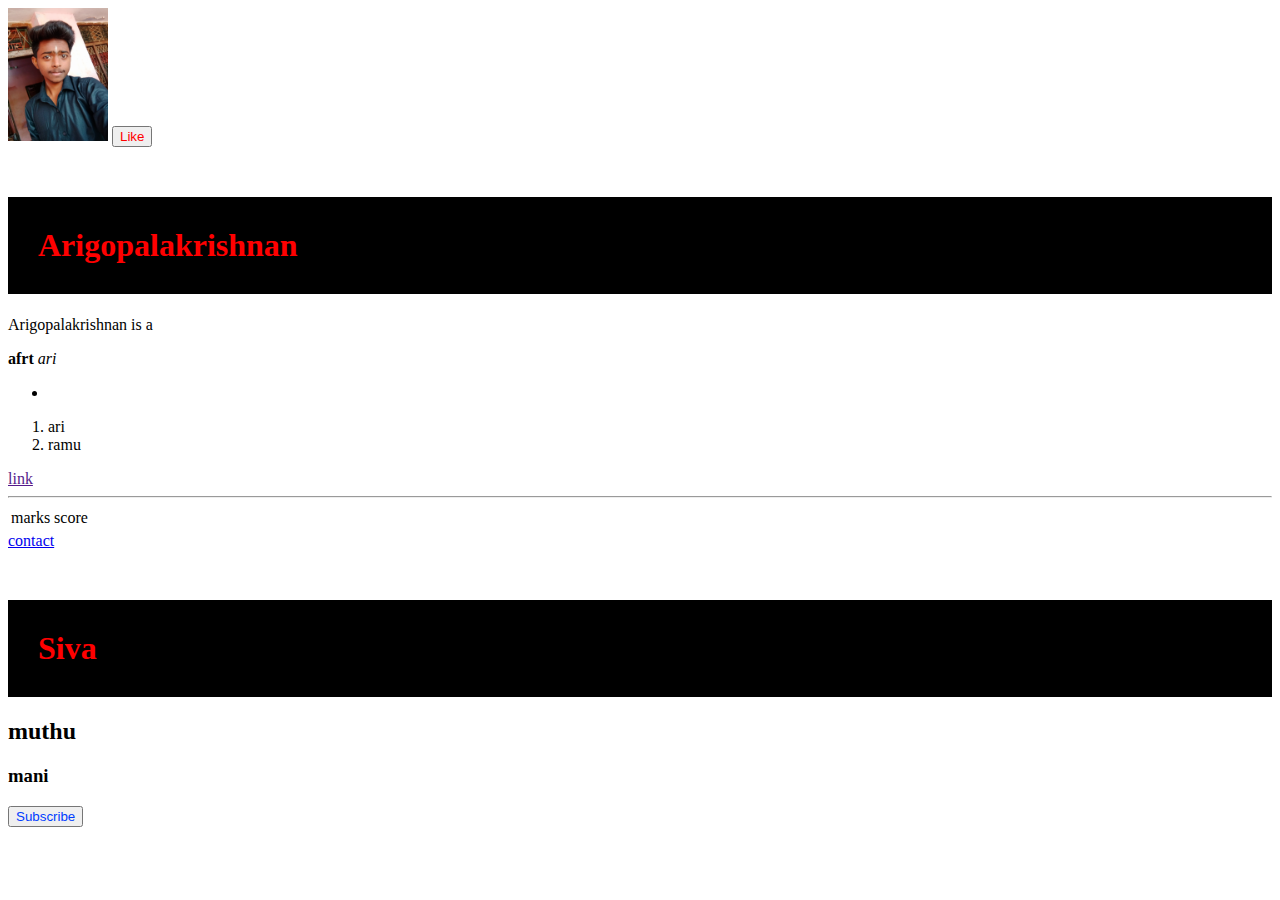
==== index.html @ cc84ccce "Add files via upload" ====
<!DOCTYPE html>
<html lang="en">
<head>
    <meta charset="UTF-8">
    <meta name="viewport" content="width=device-width, initial-scale=1.0">
    <title>God Gift</title>
</head>
<body>
 <link rel="stylesheet" href="styl.css">
 
 <img width="100"src="Ari.jpg" alt="">
 <button class="a">Like</button>
 
    <h1>Arigopalakrishnan</h1>
    <p>Arigopalakrishnan is a </p>
<b>afrt</b>
<i>ari</i>
<ul>
<li class=""></li>

</ul>
<ol>
    <li>ari</li>
    <li>ramu</li>

</ol>
<a href="">link</a>
<hr>
<table>

    <tr>
        <td>marks</td>
        <td>score</td>
    </tr>
<tr></tr>
</table>

<a href="contact.html">contact</a>
<div>

<h1>Siva</h1>
<h2>muthu</h2>
<h3>mani</h3>

</div>
<button id="b">Subscribe</button>
</body>
</html>
---- styl.css ----
button.a{

color:red;

}
#b{
color:rgb(0, 60, 255);

}
h1{
color:red;
margin-top:50px;
background-color:black;
padding:30px;

}
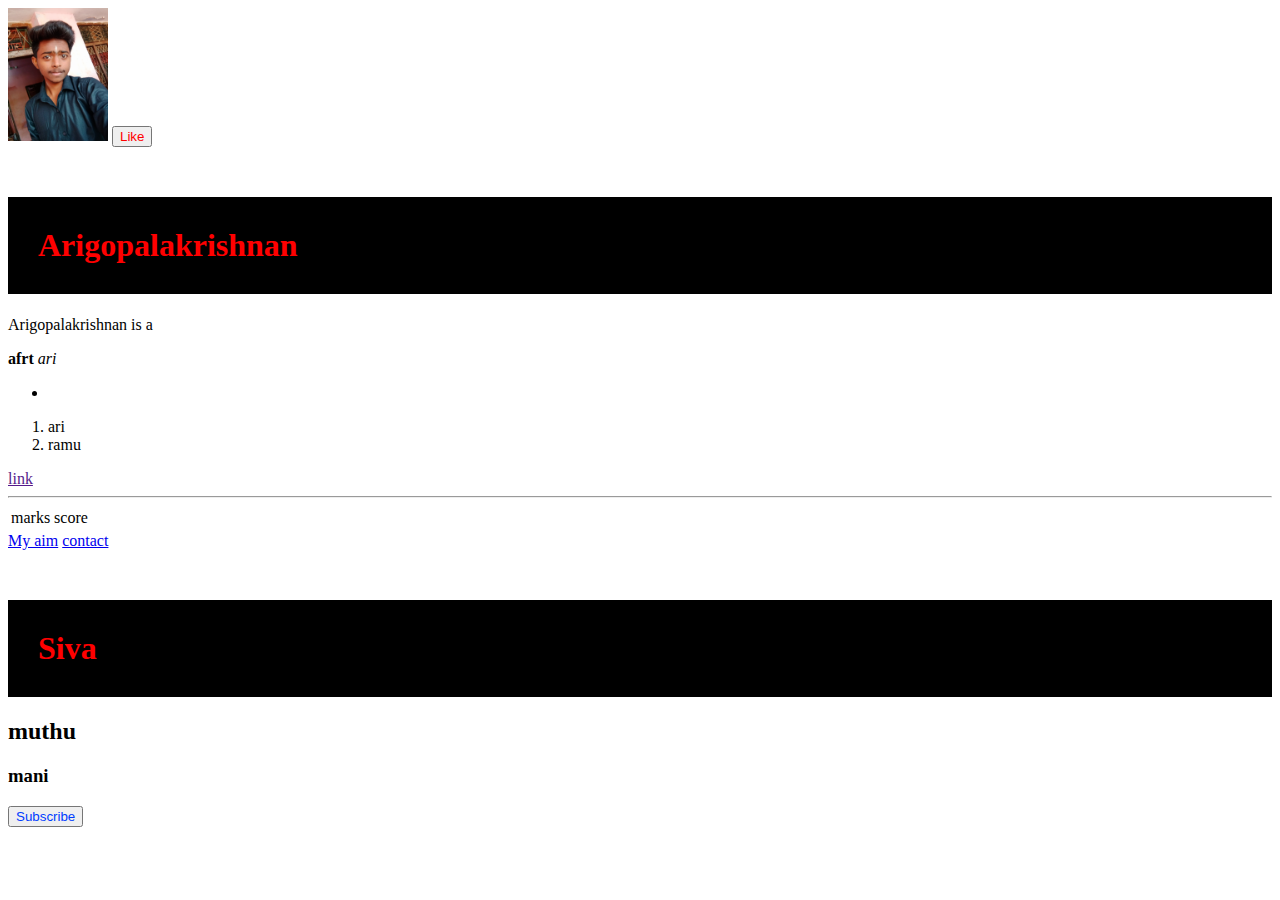
==== commit 7baf2bcd: "Update index.html" ====
--- a/index.html
+++ b/index.html
@@ -34,7 +34,7 @@
     </tr>
 <tr></tr>
 </table>
-
+<a href="index2.html">My aim</a>
 <a href="contact.html">contact</a>
 <div>
 
@@ -45,4 +45,4 @@
 </div>
 <button id="b">Subscribe</button>
 </body>
-</html>+</html>
